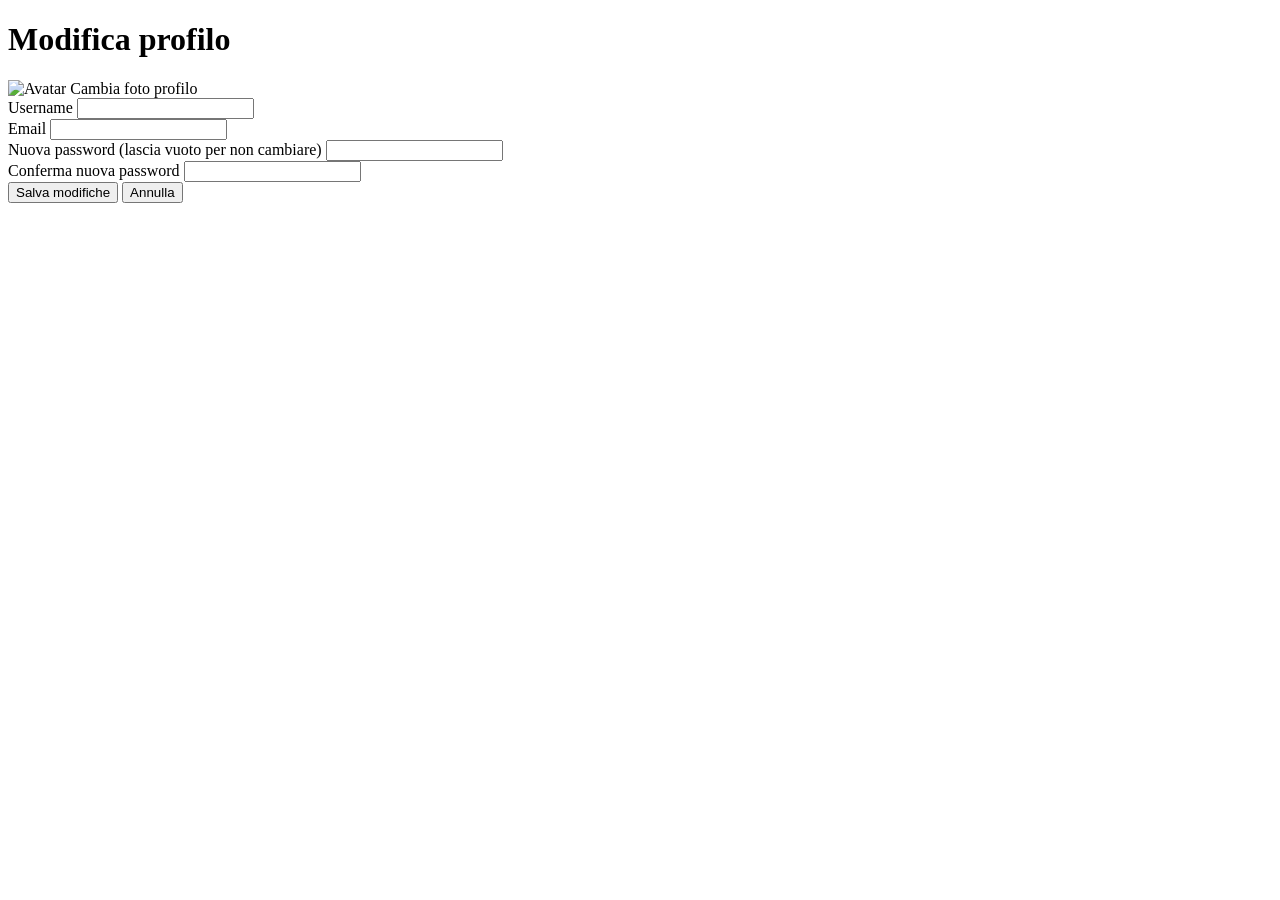
==== public/profilo.html @ 10858e4d "html gestione profilo" ====
<!DOCTYPE html>
<html lang="it">
<head>
    <meta charset="UTF-8">
    <meta name="viewport" content="width=device-width, initial-scale=1.0">
    <title>Modifica profilo - CinemaAnalisi</title>
    <link rel="stylesheet" href="style_profilo.css">
</head>
<body>
    <div class="container">
        <div class="profile-card">
            <h1>Modifica profilo</h1>

            
            <div class="avatar-section">
                <img src="" alt="Avatar" id="avatar-preview" class="avatar">
                <label for="avatar-upload" class="btn-upload">Cambia foto profilo</label>
                <input type="file" id="avatar-upload" name="avatar" accept="image/*" style="display: none;">
            </div>

            <form id="profile-form">
                <div class="form-group">
                    <label for="username">Username</label>
                    <input type="text" id="username" name="username" required maxlength="30">
                </div>

                <div class="form-group">
                    <label for="email">Email</label>
                    <input type="email" id="email" name="email" required maxlength="50">
                </div>

                <div class="form-group">
                    <label for="password">Nuova password (lascia vuoto per non cambiare)</label>
                    <input type="password" id="password" name="password">
                </div>

                <div class="form-group">
                    <label for="confirm-password">Conferma nuova password</label>
                    <input type="password" id="confirm-password" name="confirm_password">
                </div>

                <div class="form-actions">
                    <button type="submit" class="btn-save">Salva modifiche</button>
                    <button type="button" class="btn-cancel" onclick="window.location.href='dashboard.html'">Annulla</button>
                </div>
            </form>

            <div id="message" class="message"></div>
        </div>
    </div>

    <script src="script_profilo.js"></script>
</body>
</html>
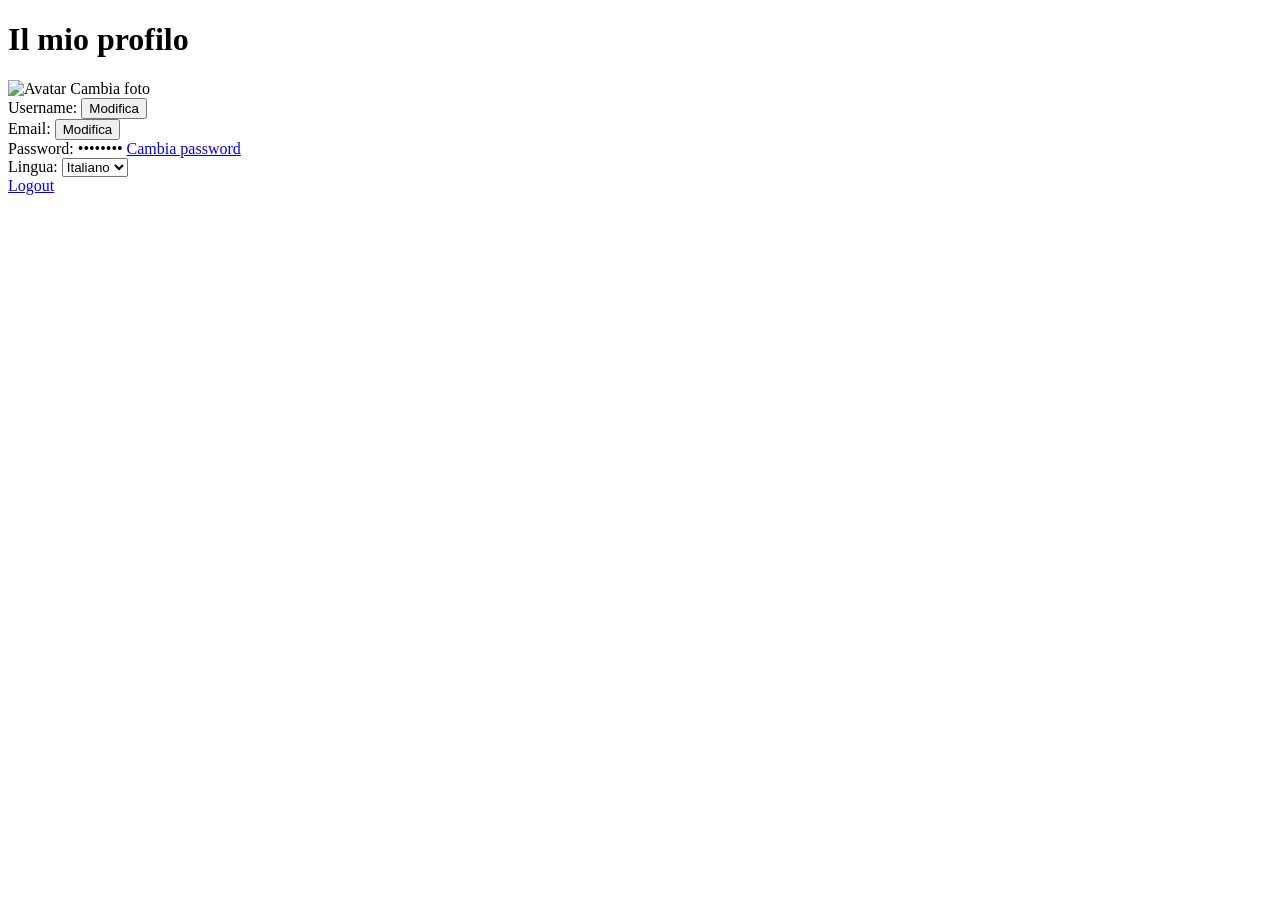
==== commit befaafc7: "pagina film funziona" ====
--- a/public/profilo.html
+++ b/public/profilo.html
@@ -1,54 +1,71 @@
-<!DOCTYPE html>
-<html lang="it">
-<head>
-    <meta charset="UTF-8">
-    <meta name="viewport" content="width=device-width, initial-scale=1.0">
-    <title>Modifica profilo - CinemaAnalisi</title>
-    <link rel="stylesheet" href="style_profilo.css">
-</head>
-<body>
-    <div class="container">
-        <div class="profile-card">
-            <h1>Modifica profilo</h1>
-
-            
-            <div class="avatar-section">
-                <img src="" alt="Avatar" id="avatar-preview" class="avatar">
-                <label for="avatar-upload" class="btn-upload">Cambia foto profilo</label>
-                <input type="file" id="avatar-upload" name="avatar" accept="image/*" style="display: none;">
-            </div>
-
-            <form id="profile-form">
-                <div class="form-group">
-                    <label for="username">Username</label>
-                    <input type="text" id="username" name="username" required maxlength="30">
-                </div>
-
-                <div class="form-group">
-                    <label for="email">Email</label>
-                    <input type="email" id="email" name="email" required maxlength="50">
-                </div>
-
-                <div class="form-group">
-                    <label for="password">Nuova password (lascia vuoto per non cambiare)</label>
-                    <input type="password" id="password" name="password">
-                </div>
-
-                <div class="form-group">
-                    <label for="confirm-password">Conferma nuova password</label>
-                    <input type="password" id="confirm-password" name="confirm_password">
-                </div>
-
-                <div class="form-actions">
-                    <button type="submit" class="btn-save">Salva modifiche</button>
-                    <button type="button" class="btn-cancel" onclick="window.location.href='dashboard.html'">Annulla</button>
-                </div>
-            </form>
-
-            <div id="message" class="message"></div>
-        </div>
-    </div>
-
-    <script src="script_profilo.js"></script>
-</body>
+<?php
+require_once 'config.php';
+if (!isset($_SESSION['ID_Utente'])) {
+    header('Location: login.html');
+    exit;
+}
+?>
+<!DOCTYPE html>
+<html lang="it">
+<head>
+    <meta charset="UTF-8">
+    <title>Il mio profilo</title>
+    <link rel="stylesheet" href="../src/template/style_gestione_profilo.css">
+</head>
+<body>
+    <div class="container">
+        <div class="profile-card">
+            <h1>Il mio profilo</h1>
+
+            <div class="avatar-section">
+                <img src="" alt="Avatar" id="avatar-preview" class="avatar">
+                <label for="avatar-upload" class="btn-upload">Cambia foto</label>
+                <input type="file" id="avatar-upload" accept="image/*" style="display: none;">
+            </div>
+
+            <div class="info-row" id="username-row">
+                <span class="info-label">Username:</span>
+                <span class="info-value" id="username-display"></span>
+                <button class="btn-edit" id="edit-username">Modifica</button>
+                <div class="edit-form" id="edit-username-form" style="display: none;">
+                    <input type="text" id="username-input" maxlength="30">
+                    <button class="btn-save-small" id="save-username">Salva</button>
+                    <button class="btn-cancel-small" id="cancel-username">Annulla</button>
+                </div>
+            </div>
+
+            <div class="info-row" id="email-row">
+                <span class="info-label">Email:</span>
+                <span class="info-value" id="email-display"></span>
+                <button class="btn-edit" id="edit-email">Modifica</button>
+                <div class="edit-form" id="edit-email-form" style="display: none;">
+                    <input type="email" id="email-input" maxlength="50">
+                    <button class="btn-save-small" id="save-email">Salva</button>
+                    <button class="btn-cancel-small" id="cancel-email">Annulla</button>
+                </div>
+            </div>
+
+            <div class="info-row">
+                <span class="info-label">Password:</span>
+                <span class="info-value">••••••••</span>
+                <a href="cambia_password.php" class="btn-edit">Cambia password</a>
+            </div>
+
+            <div class="info-row">
+                <span class="info-label">Lingua:</span>
+                <select id="lingua-select">
+                    <option value="it">Italiano</option>
+                    <option value="en">English</option>
+                </select>
+            </div>
+
+            <div class="logout-section">
+                <a href="logout.php" class="btn-logout">Logout</a>
+            </div>
+
+            <div id="message" class="message"></div>
+        </div>
+    </div>
+    <script src="script_gestione_profilo.js"></script>
+</body>
 </html>
